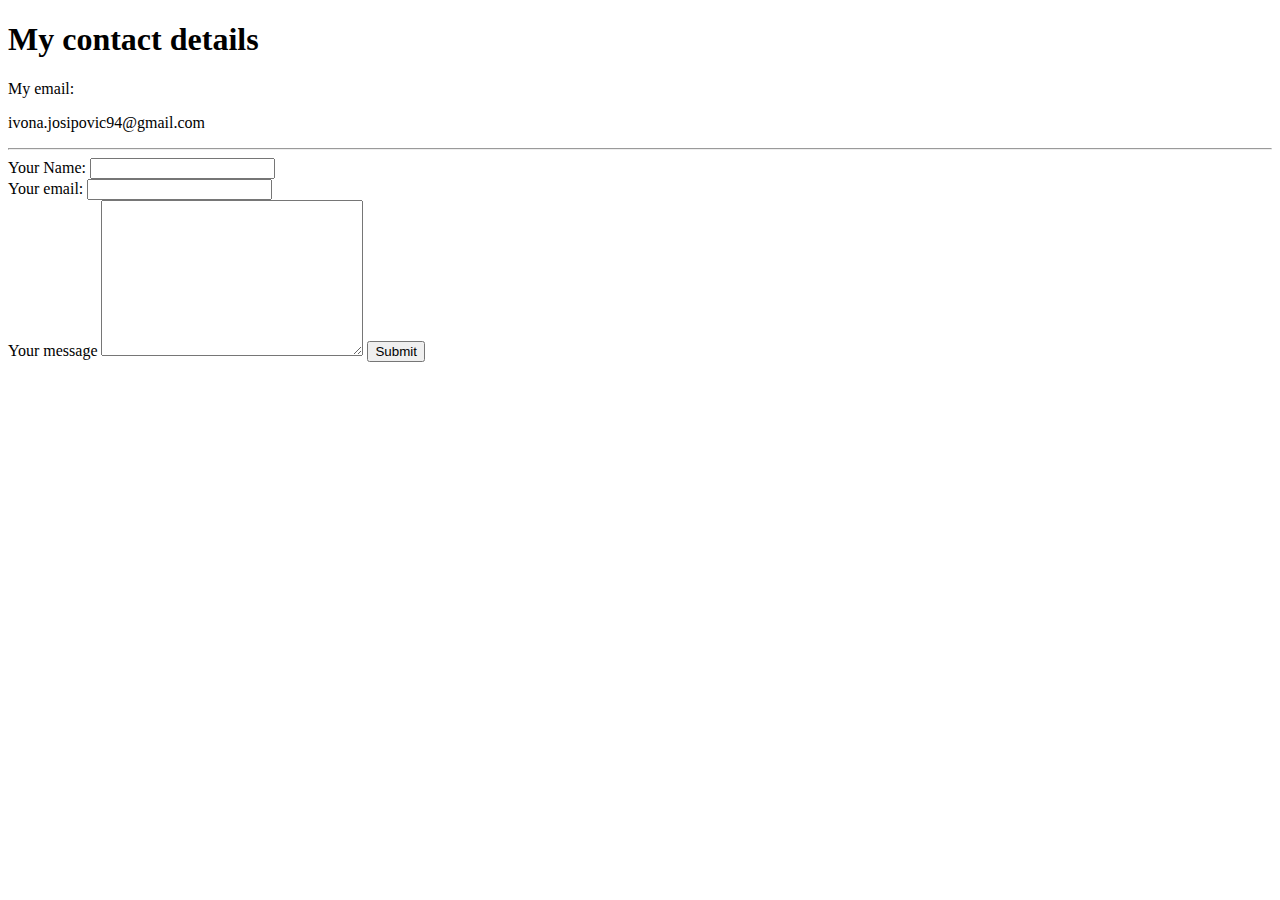
==== contact_me.html @ 2ace85bc "Add files via upload" ====
<!DOCTYPE html>
<html lang="en" dir="ltr">
  <head>
    <meta charset="utf-8">
    <title></title>
  </head>
  <body>
    <h1>My contact details</h1>
    <p>My email:</p>
    <p>ivona.josipovic94@gmail.com</p>
    <hr>
    <form class="" action="mailto:ivona.josipovic94@gmail.com" method="post" enctype="text/plain">
    <label>Your Name:</label>
    <input type="text" name="Your name" value=""><br>
    <label>Your email:</label>
    <input type="email" name="Your email" value=""><br>
    <label>Your message</label>
    <textarea name="Your message" rows="10" cols="30"></textarea>
    <input type="submit" name="">
    </form>
  </body>
</html>
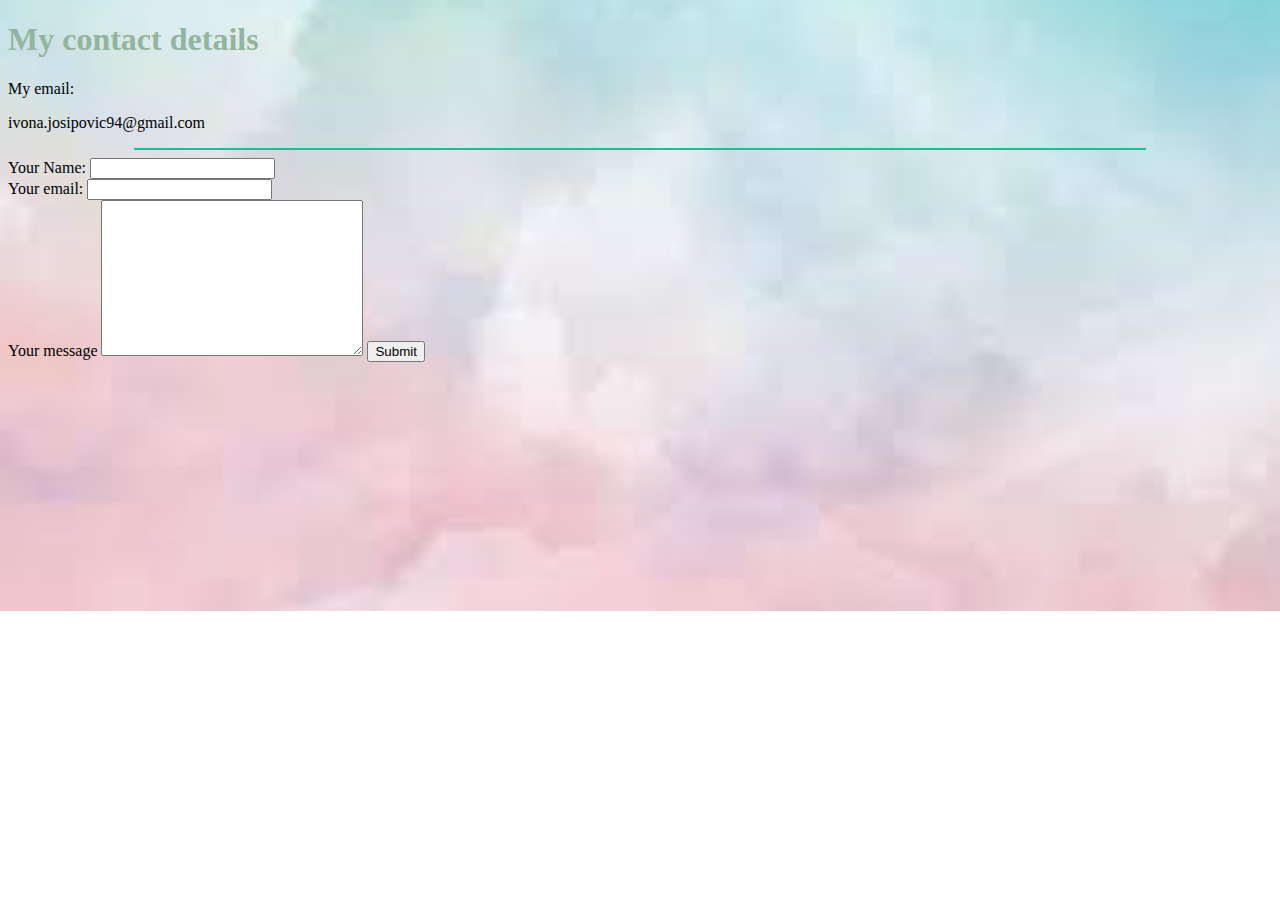
==== commit 9c87ba78: "Update contact_me.html" ====
--- a/contact_me.html
+++ b/contact_me.html
@@ -3,6 +3,30 @@
   <head>
     <meta charset="utf-8">
     <title></title>
+     <style>
+      body{
+  background-image: url([data-uri]);
+  background-position: center;
+  background-repeat: no-repeat;
+  background-size: cover;
+}
+hr{
+  background-color: #14C38E;
+  border-style: none;
+  height: 2px;
+  width: 80%;
+}
+h1 {
+  color: #94B49F;
+
+}
+h3 {
+  color: #94B49F;
+  font-family: Copperplate, Papyrus, fantasy;
+}
+    </style>
+    
+    
   </head>
   <body>
     <h1>My contact details</h1>
